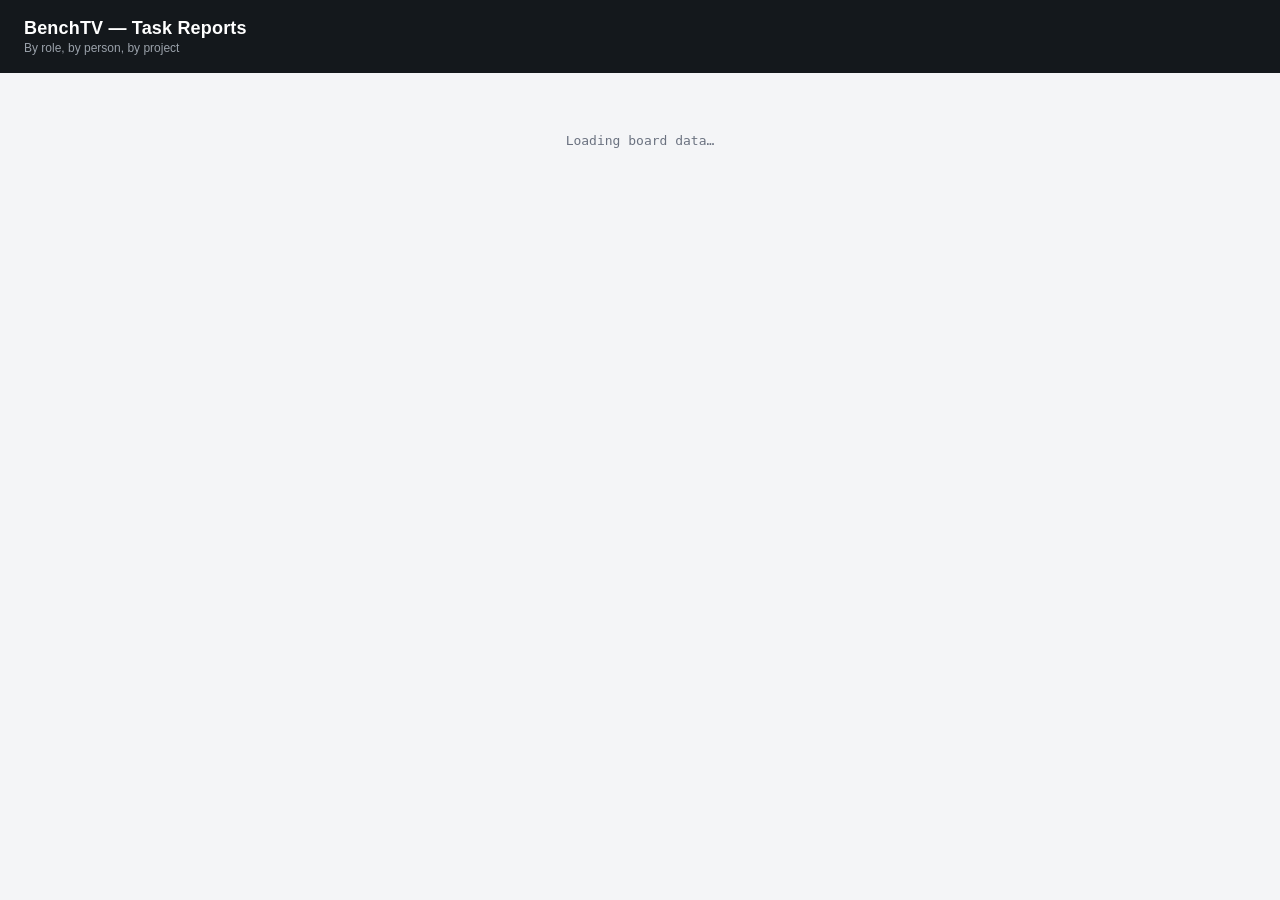
==== report.html @ 572e60d2 "Fix HTML structure and remove duplicate content" ====
<!DOCTYPE html>
<html lang="en">

<head>
    <meta charset="UTF-8">
    <meta name="viewport" content="width=device-width, initial-scale=1.0">
    <title>BenchTV Reports</title>
    <script src="https://p.trellocdn.com/power-up.min.js"></script>
    <link rel="stylesheet" href="./styles.css">
</head>

<body>

    <div class="report-header">
        <div>
            <h1>BenchTV — Task Reports</h1>
            <div class="subtitle">By role, by person, by project</div>
        </div>
        <div class="ticker" id="ticker"></div>
    </div>

    <div class="filters" id="filters" style="display:none;">
        <select id="filterRole">
            <option value="">All Roles</option>
        </select>
        <select id="filterPerson">
            <option value="">All People</option>
        </select>
        <select id="filterProject">
            <option value="">All Projects</option>
        </select>
        <div class="status-toggle">
            <button data-status="all" class="active">All</button>
            <button data-status="open">Open</button>
            <button data-status="completed">Completed</button>
        </div>
        <button class="btn-export" id="exportBtn">Export CSV</button>
    </div>

    <div id="content">
        <div class="loading-state">Loading board data…</div>
    </div>

    <script>
        var t = window.TrelloPowerUp.iframe({appName: "BenchTV Reports"});
        // Real Trello key/token now live server-side in the Cloudflare Worker
        // as secrets. This page never sees them - it only calls the proxy.
        var WORKER_BASE = "https://benchtv-trello-proxy.benchtv.workers.dev/trello";
        var STORE_SECRET = "ee66f66d-c332-4ac5-9987-8632d7ee908e"; // TODO: also move this to the worker if it's sensitive
        // The tracker Zap's very first successful run wrote every pre-existing
        // assignment with this exact timestamp as a baseline (since it had no way
        // to know their real assignment dates). Treat that specific timestamp as
        // "unknown" rather than showing a misleading date.
        var BASELINE_TIMESTAMP = "2026-08-27T09:25:49.513Z";
        var BOARD_ID = null;
        var ALL_ROWS = [];
        var currentStatus = "all";

        // Derive a role name from a checklist name like "First Edit – Video Editor" -> "Video Editor"
        function deriveRole(checklistName) {
            var m = checklistName.match(/\s[–-]\s(.+)$/);
            return m ? m[1].trim() : checklistName;
        }

        function fmtDate(d) {
            if (!d) return "—";
            var dt = (d instanceof Date) ? d : new Date(d);
            if (isNaN(dt)) return "—";
            return dt.toLocaleDateString("en-AU", {day: "2-digit", month: "short", year: "numeric"});
        }

        function apiGet(path) {
            return fetch(WORKER_BASE + path)
                .then(function (r) {
                    if (!r.ok) throw new Error("Trello API error " + r.status + " for " + path);
                    return r.json();
                });
        }

        function loadData() {
            return Promise.all([
                apiGet("/boards/" + BOARD_ID + "/cards?checklists=all&checklist_fields=all&fields=name,shortUrl,idList,closed,idMembers,isTemplate"),
                apiGet("/boards/" + BOARD_ID + "/members"),
                apiGet("/boards/" + BOARD_ID + "/lists"),
                fetch("https://store.zapier.com/api/records?secret=" + STORE_SECRET).then(function (r) {return r.json();}).catch(function () {return {};})
            ]).then(function (results) {
                var cards = results[0], members = results[1], lists = results[2], assignmentStore = results[3] || {};

                var memberMap = {};
                members.forEach(function (m) {memberMap[m.id] = m.fullName;});

                var templateListIds = lists
                    .filter(function (l) {return /master template/i.test(l.name);})
                    .map(function (l) {return l.id;});

                var relevantCards = cards.filter(function (c) {
                    return !c.closed && !c.isTemplate && templateListIds.indexOf(c.idList) === -1;
                });

                // Only fetch card activity logs for cards with at least one completed
                // checkitem - this is needed for the "Completed" date column (assigned
                // dates now come from the Storage by Zapier tracker instead).
                var cardsNeedingActions = [];
                relevantCards.forEach(function (card) {
                    var needs = (card.checklists || []).some(function (cl) {
                        return (cl.checkItems || []).some(function (it) {return it.state === "complete";});
                    });
                    if (needs) cardsNeedingActions.push(card.id);
                });

                return Promise.all(
                    cardsNeedingActions.map(function (cardId) {
                        return apiGet("/cards/" + cardId + "/actions?filter=updateCheckItemStateOnCard&limit=1000")
                            .catch(function () {return [];})
                            .then(function (actions) {return {cardId: cardId, actions: actions};});
                    })
                ).then(function (actionResults) {
                    var actionsByCard = {};
                    actionResults.forEach(function (r) {actionsByCard[r.cardId] = r.actions;});
                    return buildRows(relevantCards, memberMap, actionsByCard, assignmentStore);
                });
            });
        }

        function buildRows(cards, memberMap, actionsByCard, assignmentStore) {
            var rows = [];
            var now = new Date();

            cards.forEach(function (card) {
                var actions = actionsByCard[card.id] || [];

                (card.checklists || []).forEach(function (checklist) {
                    (checklist.checkItems || []).forEach(function (item) {
                        if (!item.idMember) return; // only assigned items are in-scope for this report

                        // Assigned date comes from our own Storage by Zapier tracker
                        // (Trello's own activity log never records checklist-item
                        // assignment changes, so this had to be tracked separately).
                        var assignedDate = null;
                        var stored = assignmentStore["chk_" + item.id];
                        if (stored) {
                            try {
                                var parsed = JSON.parse(stored);
                                if (parsed.m === item.idMember && parsed.d !== BASELINE_TIMESTAMP) assignedDate = parsed.d;
                            } catch (e) { /* ignore malformed entries */}
                        }

                        // Find most recent completion event for this item
                        var completedDate = null;
                        if (item.state === "complete") {
                            actions
                                .filter(function (a) {return a.type === "updateCheckItemStateOnCard" && a.data && a.data.checkItem && a.data.checkItem.id === item.id;})
                                .sort(function (a, b) {return new Date(b.date) - new Date(a.date);})
                                .forEach(function (a) {
                                    if (!completedDate && a.data.checkItem.state === "complete") completedDate = a.date;
                                });
                        }

                        var isOverdue = item.due && item.state !== "complete" && new Date(item.due) < now;
                        var daysSinceAssigned = (assignedDate && item.state !== "complete")
                            ? Math.floor((now - new Date(assignedDate)) / 86400000)
                            : null;

                        rows.push({
                            project: card.name,
                            link: card.shortUrl,
                            role: deriveRole(checklist.name),
                            checklist: checklist.name,
                            person: memberMap[item.idMember] || "Unknown",
                            task: item.name,
                            status: item.state === "complete" ? "completed" : "open",
                            overdue: !!isOverdue,
                            due: item.due,
                            assignedDate: assignedDate,
                            completedDate: completedDate,
                            daysSinceAssigned: daysSinceAssigned
                        });
                    });
                });
            });

            return rows;
        }

        function populateFilters(rows) {
            function unique(arr) {return Array.from(new Set(arr)).sort();}
            function fill(selectEl, values) {
                values.forEach(function (v) {
                    var opt = document.createElement("option");
                    opt.value = v; opt.textContent = v;
                    selectEl.appendChild(opt);
                });
            }
            fill(document.getElementById("filterRole"), unique(rows.map(function (r) {return r.role;})));
            fill(document.getElementById("filterPerson"), unique(rows.map(function (r) {return r.person;})));
            fill(document.getElementById("filterProject"), unique(rows.map(function (r) {return r.project;})));
        }

        function currentFilters() {
            return {
                role: document.getElementById("filterRole").value,
                person: document.getElementById("filterPerson").value,
                project: document.getElementById("filterProject").value,
                status: currentStatus
            };
        }

        function applyFilters() {
            var f = currentFilters();
            var filtered = ALL_ROWS.filter(function (r) {
                if (f.role && r.role !== f.role) return false;
                if (f.person && r.person !== f.person) return false;
                if (f.project && r.project !== f.project) return false;
                if (f.status === "open" && r.status !== "open") return false;
                if (f.status === "completed" && r.status !== "completed") return false;
                return true;
            });
            renderTable(filtered);
            renderTicker();
        }

        function renderTicker() {
            var overdue = ALL_ROWS.filter(function (r) {return r.overdue;}).length;
            var open = ALL_ROWS.filter(function (r) {return r.status === "open" && !r.overdue;}).length;
            var completed = ALL_ROWS.filter(function (r) {return r.status === "completed";}).length;
            document.getElementById("ticker").innerHTML =
                '<span class="count-overdue"><span class="dot"></span>' + overdue + ' overdue</span>' +
                '<span class="count-upcoming"><span class="dot"></span>' + open + ' open</span>' +
                '<span class="count-completed"><span class="dot"></span>' + completed + ' completed</span>';
        }

        function statusPill(row) {
            if (row.status === "completed") return '<span class="status-pill completed"><span class="dot"></span>Completed</span>';
            if (row.overdue) return '<span class="status-pill overdue"><span class="dot"></span>Overdue</span>';
            return '<span class="status-pill upcoming"><span class="dot"></span>Open</span>';
        }

        function esc(s) {
            var d = document.createElement("div");
            d.textContent = s == null ? "" : s;
            return d.innerHTML;
        }

        function renderTable(rows) {
            var content = document.getElementById("content");
            if (rows.length === 0) {
                content.innerHTML = '<div class="empty-state">No tasks match these filters.</div>';
                return;
            }
            var html = '<div class="table-wrap"><table><thead><tr>' +
                '<th>Project</th><th>Role</th><th>Person</th><th>Task</th><th>Status</th>' +
                '<th>Assigned</th><th>Completed</th><th>Days Open</th><th>Link</th>' +
                '</tr></thead><tbody>';

            rows.forEach(function (r) {
                var daysCell = r.daysSinceAssigned == null
                    ? '<span class="days-badge">—</span>'
                    : '<span class="days-badge' + (r.daysSinceAssigned > 14 ? ' stale' : '') + '">' + r.daysSinceAssigned + 'd</span>';

                html += '<tr>' +
                    '<td>' + esc(r.project) + '<br><span style="color:var(--text-muted); font-size:11px;">' + esc(r.checklist) + '</span></td>' +
                    '<td>' + esc(r.role) + '</td>' +
                    '<td>' + esc(r.person) + '</td>' +
                    '<td>' + esc(r.task) + '</td>' +
                    '<td>' + statusPill(r) + '</td>' +
                    '<td>' + fmtDate(r.assignedDate) + '</td>' +
                    '<td>' + fmtDate(r.completedDate) + '</td>' +
                    '<td>' + daysCell + '</td>' +
                    '<td><a href="' + esc(r.link) + '" target="_blank">Open</a></td>' +
                    '</tr>';
            });

            html += '</tbody></table></div>';
            content.innerHTML = html;
        }

        function exportCSV() {
            var f = currentFilters();
            var rows = ALL_ROWS.filter(function (r) {
                if (f.role && r.role !== f.role) return false;
                if (f.person && r.person !== f.person) return false;
                if (f.project && r.project !== f.project) return false;
                if (f.status === "open" && r.status !== "open") return false;
                if (f.status === "completed" && r.status !== "completed") return false;
                return true;
            });
            var header = ["Project", "Role", "Person", "Task", "Status", "Assigned", "Completed", "Days Open", "Link"];
            var lines = [header.join(",")];
            rows.forEach(function (r) {
                var line = [
                    r.project, r.role, r.person, r.task,
                    r.status === "completed" ? "Completed" : (r.overdue ? "Overdue" : "Open"),
                    fmtDate(r.assignedDate), fmtDate(r.completedDate),
                    r.daysSinceAssigned == null ? "" : r.daysSinceAssigned,
                    r.link
                ].map(function (v) {return '"' + String(v).replace(/"/g, '""') + '"';});
                lines.push(line.join(","));
            });
            var blob = new Blob([lines.join("\n")], {type: "text/csv"});
            var url = URL.createObjectURL(blob);
            var a = document.createElement("a");
            a.href = url;
            a.download = "benchtv-report-" + new Date().toISOString().slice(0, 10) + ".csv";
            a.click();
            URL.revokeObjectURL(url);
        }

        function wireControls() {
            document.getElementById("filterRole").addEventListener("change", applyFilters);
            document.getElementById("filterPerson").addEventListener("change", applyFilters);
            document.getElementById("filterProject").addEventListener("change", applyFilters);
            document.getElementById("exportBtn").addEventListener("click", exportCSV);
            document.querySelectorAll(".status-toggle button").forEach(function (btn) {
                btn.addEventListener("click", function () {
                    document.querySelectorAll(".status-toggle button").forEach(function (b) {b.classList.remove("active");});
                    btn.classList.add("active");
                    currentStatus = btn.getAttribute("data-status");
                    applyFilters();
                });
            });
        }

        function init() {
            t.board("id").then(function (board) {
                BOARD_ID = board.id;

                document.getElementById("filters").style.display = "flex";
                wireControls();

                loadData().then(function (rows) {
                    ALL_ROWS = rows;
                    populateFilters(rows);
                    applyFilters();
                }).catch(function (err) {
                    document.getElementById("content").innerHTML =
                        '<div class="empty-state">Could not load report data.<br><span style="font-size:12px;">' + esc(err.message) + '</span></div>';
                });
            });
        }

        t.render(function () {
            init();
        });
    </script>
</body>

</html>
---- styles.css ----
:root {
    --ink: #14181C;
    --ink-soft: #1E242B;
    --paper: #F4F5F7;
    --paper-raised: #FFFFFF;
    --border: #E2E5E9;
    --text: #1B1F24;
    --text-muted: #6B7280;
    --signal-amber: #F2A93B;
    --signal-red: #D64545;
    --signal-green: #2E9B6F;
    --font-display: "Space Grotesk", "Segoe UI", sans-serif;
    --font-body: "Inter", "Segoe UI", sans-serif;
    --font-mono: "JetBrains Mono", "SFMono-Regular", Consolas, monospace;
}

@import url('https://fonts.googleapis.com/css2?family=Space+Grotesk:wght@500;600;700&family=Inter:wght@400;500;600&family=JetBrains+Mono:wght@400;500&display=swap');

* {
    box-sizing: border-box;
}

body {
    margin: 0;
    font-family: var(--font-body);
    color: var(--text);
    background: var(--paper);
    color-scheme: light;
}

/* ---------- Settings popup ---------- */
.settings-body {
    padding: 16px;
}

.settings-form {
    display: flex;
    flex-direction: column;
    gap: 12px;
}

.settings-form label {
    display: flex;
    flex-direction: column;
    gap: 4px;
    font-size: 12px;
    font-weight: 600;
    color: var(--text-muted);
    text-transform: uppercase;
    letter-spacing: 0.03em;
}

.settings-form input {
    font-family: var(--font-mono);
    font-size: 13px;
    padding: 8px 10px;
    border: 1px solid var(--border);
    border-radius: 6px;
    background: var(--paper-raised);
}

.settings-form .hint {
    font-size: 12px;
    color: var(--text-muted);
    line-height: 1.4;
    margin: 0;
}

.btn-primary {
    background: var(--signal-amber);
    color: var(--ink);
    border: none;
    font-family: var(--font-display);
    font-weight: 600;
    font-size: 14px;
    padding: 10px 16px;
    border-radius: 6px;
    cursor: pointer;
}

.btn-primary:hover {
    filter: brightness(1.05);
}

/* ---------- Report shell ---------- */
.report-header {
    background: var(--ink);
    color: #fff;
    padding: 18px 24px;
    display: flex;
    align-items: center;
    justify-content: space-between;
    flex-wrap: wrap;
    gap: 12px;
}

.report-header h1 {
    font-family: var(--font-display);
    font-size: 18px;
    font-weight: 600;
    margin: 0;
    letter-spacing: 0.01em;
}

.report-header .subtitle {
    font-size: 12px;
    color: #9AA1AA;
    margin-top: 2px;
}

.ticker {
    display: flex;
    gap: 18px;
    font-family: var(--font-mono);
    font-size: 13px;
}

.ticker .dot {
    display: inline-block;
    width: 8px;
    height: 8px;
    border-radius: 50%;
    margin-right: 6px;
}

.ticker .count-overdue .dot {
    background: var(--signal-red);
}

.ticker .count-upcoming .dot {
    background: var(--signal-amber);
}

.ticker .count-completed .dot {
    background: var(--signal-green);
}

/* ---------- Filters ---------- */
.filters {
    display: flex;
    gap: 10px;
    flex-wrap: wrap;
    align-items: center;
    padding: 14px 24px;
    background: var(--paper-raised);
    border-bottom: 1px solid var(--border);
    position: sticky;
    top: 0;
    z-index: 5;
}

.filters select,
.filters input[type="text"] {
    font-family: var(--font-body);
    font-size: 13px;
    padding: 7px 10px;
    border: 1px solid var(--border);
    border-radius: 6px;
    background: var(--paper);
    color: var(--text);
    min-width: 140px;
}

.filters .status-toggle {
    display: flex;
    border: 1px solid var(--border);
    border-radius: 6px;
    overflow: hidden;
    margin-left: auto;
}

.filters .status-toggle button {
    border: none;
    background: var(--paper);
    padding: 7px 14px;
    font-size: 12px;
    font-family: var(--font-display);
    font-weight: 600;
    cursor: pointer;
    color: var(--text-muted);
    border-right: 1px solid var(--border);
}

.filters .status-toggle button:last-child {
    border-right: none;
}

.filters .status-toggle button.active {
    background: var(--ink);
    color: #fff;
}

.btn-export {
    font-family: var(--font-display);
    font-weight: 600;
    font-size: 12px;
    padding: 7px 14px;
    border-radius: 6px;
    border: 1px solid var(--ink);
    background: transparent;
    color: var(--ink);
    cursor: pointer;
}

.btn-export:hover {
    background: var(--ink);
    color: #fff;
}

/* ---------- Table ---------- */
.table-wrap {
    padding: 0 24px 40px;
}

table {
    width: 100%;
    border-collapse: collapse;
    margin-top: 16px;
    font-size: 13px;
    background: var(--paper-raised);
    border-radius: 8px;
    overflow: hidden;
    box-shadow: 0 1px 2px rgba(20, 24, 28, 0.06);
}

thead th {
    text-align: left;
    font-family: var(--font-display);
    font-weight: 600;
    font-size: 11px;
    text-transform: uppercase;
    letter-spacing: 0.04em;
    color: var(--text-muted);
    background: var(--paper);
    padding: 10px 12px;
    border-bottom: 1px solid var(--border);
    white-space: nowrap;
}

tbody td {
    padding: 10px 12px;
    border-bottom: 1px solid var(--border);
    vertical-align: top;
}

tbody tr:last-child td {
    border-bottom: none;
}

tbody tr:hover {
    background: #FAFBFC;
}

.status-pill {
    display: inline-flex;
    align-items: center;
    gap: 5px;
    font-family: var(--font-mono);
    font-size: 11px;
    font-weight: 500;
    padding: 3px 8px;
    border-radius: 100px;
}

.status-pill .dot {
    width: 6px;
    height: 6px;
    border-radius: 50%;
}

.status-pill.overdue {
    background: #FBEAEA;
    color: var(--signal-red);
}

.status-pill.overdue .dot {
    background: var(--signal-red);
}

.status-pill.upcoming {
    background: #FCF3E3;
    color: #B5741A;
}

.status-pill.upcoming .dot {
    background: var(--signal-amber);
}

.status-pill.completed {
    background: #E6F4EE;
    color: var(--signal-green);
}

.status-pill.completed .dot {
    background: var(--signal-green);
}

.days-badge {
    font-family: var(--font-mono);
    font-size: 12px;
    color: var(--text-muted);
}

.days-badge.stale {
    color: var(--signal-red);
    font-weight: 600;
}

td a {
    color: var(--ink);
    text-decoration: underline;
    text-underline-offset: 2px;
}

.empty-state {
    padding: 60px 24px;
    text-align: center;
    color: var(--text-muted);
    font-family: var(--font-display);
}

.loading-state {
    padding: 60px 24px;
    text-align: center;
    color: var(--text-muted);
    font-family: var(--font-mono);
    font-size: 13px;
}

.config-warning {
    margin: 24px;
    padding: 16px 20px;
    border: 1px solid var(--signal-amber);
    background: #FCF3E3;
    border-radius: 8px;
    font-size: 13px;
}
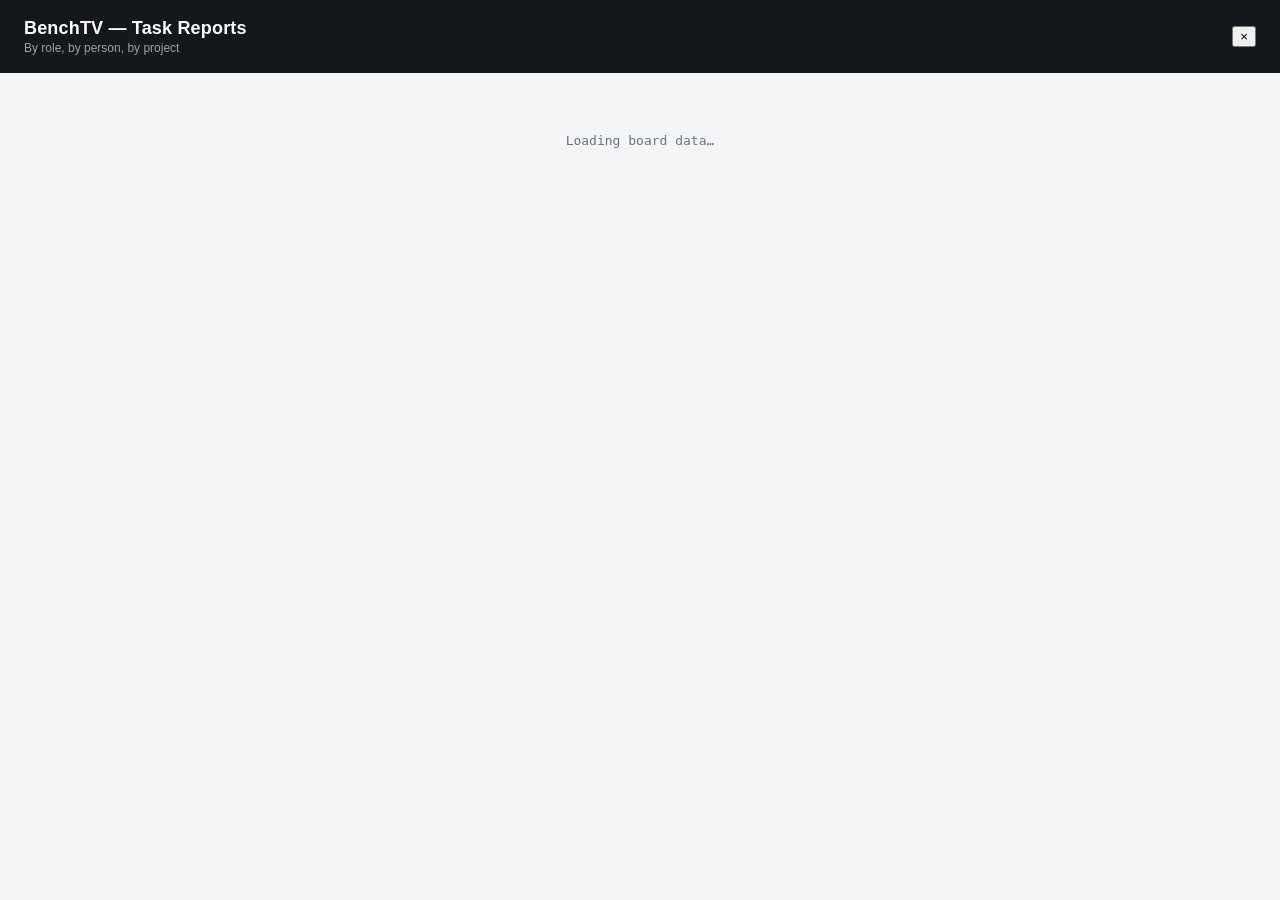
==== commit 7228a812: "Add close button to report HTML Added close button functionality to the report." ====
--- a/report.html
+++ b/report.html
@@ -17,6 +17,7 @@
             <div class="subtitle">By role, by person, by project</div>
         </div>
         <div class="ticker" id="ticker"></div>
+        <button type="button" class="close-btn" id="closeBtn" aria-label="Close" title="Close">&times;</button>
     </div>
 
     <div class="filters" id="filters" style="display:none;">
@@ -43,20 +44,17 @@
 
     <script>
         var t = window.TrelloPowerUp.iframe({appName: "BenchTV Reports"});
-        // Real Trello key/token now live server-side in the Cloudflare Worker
-        // as secrets. This page never sees them - it only calls the proxy.
+        document.getElementById("closeBtn").addEventListener("click", function () {
+            t.closePopup();
+        });
+       
         var WORKER_BASE = "https://benchtv-trello-proxy.benchtv.workers.dev/trello";
-        var STORE_SECRET = "ee66f66d-c332-4ac5-9987-8632d7ee908e"; // TODO: also move this to the worker if it's sensitive
-        // The tracker Zap's very first successful run wrote every pre-existing
-        // assignment with this exact timestamp as a baseline (since it had no way
-        // to know their real assignment dates). Treat that specific timestamp as
-        // "unknown" rather than showing a misleading date.
+        var STORE_SECRET = "ee66f66d-c332-4ac5-9987-8632d7ee908e"; 
         var BASELINE_TIMESTAMP = "2026-08-27T09:25:49.513Z";
         var BOARD_ID = null;
         var ALL_ROWS = [];
         var currentStatus = "all";
 
-        // Derive a role name from a checklist name like "First Edit – Video Editor" -> "Video Editor"
         function deriveRole(checklistName) {
             var m = checklistName.match(/\s[–-]\s(.+)$/);
             return m ? m[1].trim() : checklistName;
@@ -79,7 +77,7 @@
 
         function loadData() {
             return Promise.all([
-                apiGet("/boards/" + BOARD_ID + "/cards?checklists=all&checklist_fields=all&fields=name,shortUrl,idList,closed,idMembers,isTemplate"),
+                apiGet("/boards/" + BOARD_ID + "/cards?checklists=all&checklist_fields=all&fields=all"),
                 apiGet("/boards/" + BOARD_ID + "/members"),
                 apiGet("/boards/" + BOARD_ID + "/lists"),
                 fetch("https://store.zapier.com/api/records?secret=" + STORE_SECRET).then(function (r) {return r.json();}).catch(function () {return {};})
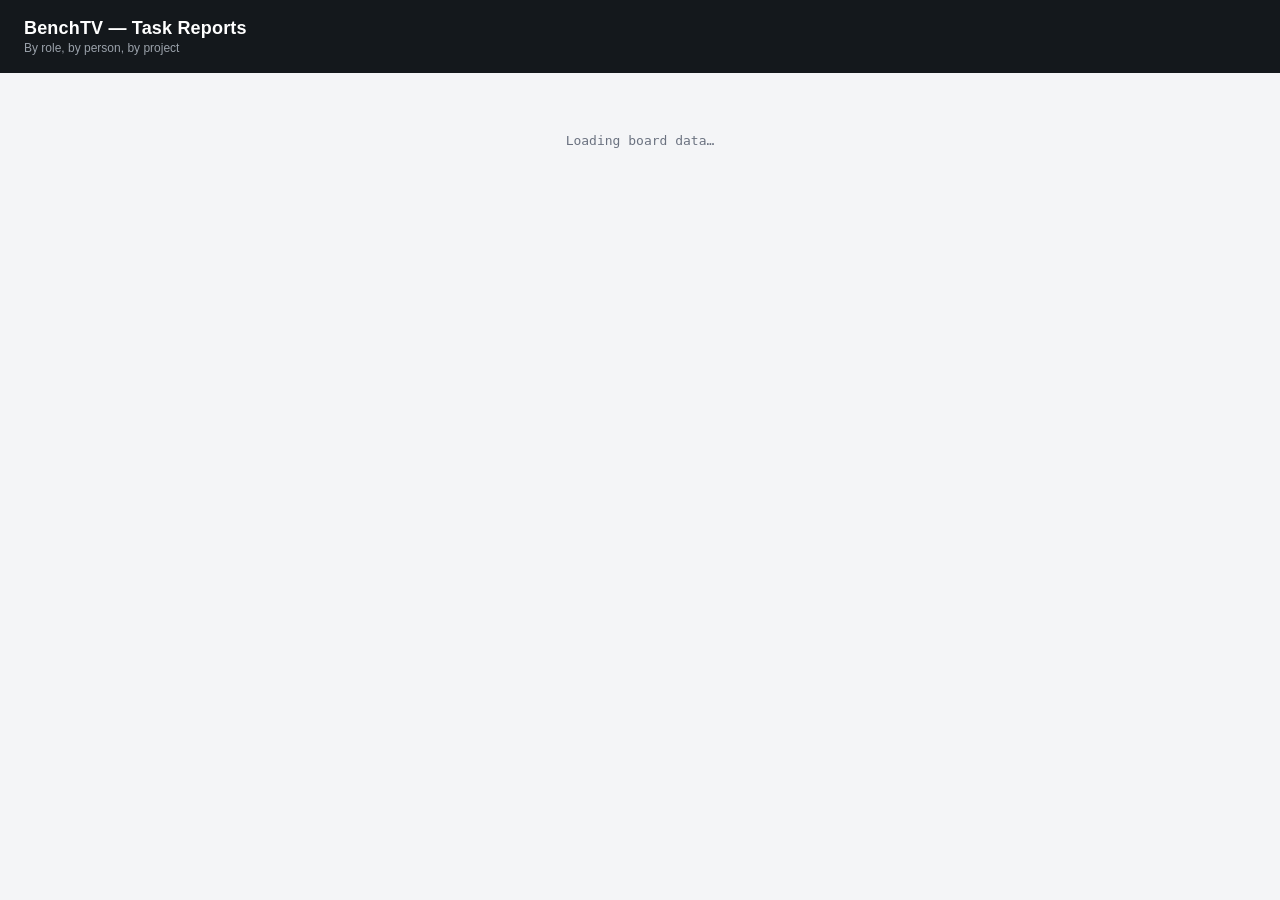
==== commit 40a793bb: "Fix HTML encoding issues in report.html" ====
--- a/report.html
+++ b/report.html
@@ -17,7 +17,6 @@
             <div class="subtitle">By role, by person, by project</div>
         </div>
         <div class="ticker" id="ticker"></div>
-        <button type="button" class="close-btn" id="closeBtn" aria-label="Close" title="Close">&times;</button>
     </div>
 
     <div class="filters" id="filters" style="display:none;">
@@ -44,17 +43,20 @@
 
     <script>
         var t = window.TrelloPowerUp.iframe({appName: "BenchTV Reports"});
-        document.getElementById("closeBtn").addEventListener("click", function () {
-            t.closePopup();
-        });
-       
+        // Real Trello key/token now live server-side in the Cloudflare Worker
+        // as secrets. This page never sees them - it only calls the proxy.
         var WORKER_BASE = "https://benchtv-trello-proxy.benchtv.workers.dev/trello";
-        var STORE_SECRET = "ee66f66d-c332-4ac5-9987-8632d7ee908e"; 
+        var STORE_SECRET = "ee66f66d-c332-4ac5-9987-8632d7ee908e"; // TODO: also move this to the worker if it's sensitive
+        // The tracker Zap's very first successful run wrote every pre-existing
+        // assignment with this exact timestamp as a baseline (since it had no way
+        // to know their real assignment dates). Treat that specific timestamp as
+        // "unknown" rather than showing a misleading date.
         var BASELINE_TIMESTAMP = "2026-08-27T09:25:49.513Z";
         var BOARD_ID = null;
         var ALL_ROWS = [];
         var currentStatus = "all";
 
+        // Derive a role name from a checklist name like "First Edit – Video Editor" -> "Video Editor"
         function deriveRole(checklistName) {
             var m = checklistName.match(/\s[–-]\s(.+)$/);
             return m ? m[1].trim() : checklistName;
--- a/styles.css
+++ b/styles.css
@@ -334,4 +334,4 @@
     background: #FCF3E3;
     border-radius: 8px;
     font-size: 13px;
-}+}
